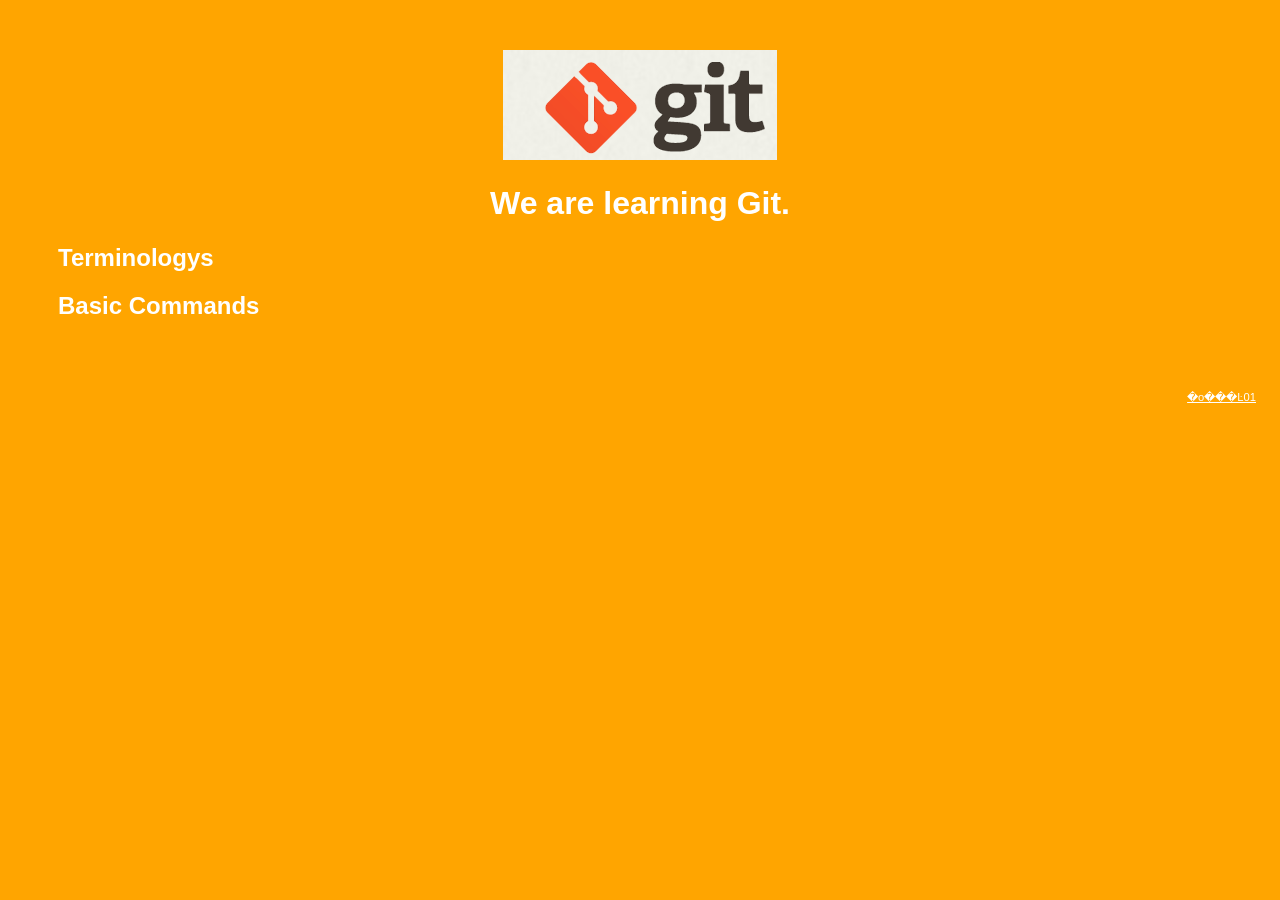
==== index.htm @ b9177002 "move index.html to index.htm" ====
<!DOCTYPE html>
<html>
<head>
    <title>Git Demo</title>
    <link rel="stylesheet" type="text/css" href="styles/style.css">
</head>
<body>
    <header>
        <img id="header-img" src="images/git-logo.png">
        <h1 id='header-words'>We are learning Git.</h1> 
    </header>

    <section>
        <div class="accordion"><h1>Terminologys</h1></div>
            <div class="panel">
                <ol>
                    <li>bare repository</li>
                    <li>fast-forwards</li>
                    <li></li>
                    <li></li>
                    <li></li>
                    <li></li>
                    <li></li>
                    <li></li>
                    <li></li>
                    <li></li>
                </ol>     
            </div>
        <div class="accordion"><h1>Basic Commands</h1></div>
            <div class="panel">
                <ol>
                    <li>config</li>
                    <li>branch</li>
                    <li>add</li>
                    <li>commit</li>
                    <li>checkout</li>
                    <li>diff</li>
                    <li>rm</li>
                    <li>stash</li>
                    <li></li>
                    <li></li>
                </ol>
            </div>
        </div>
    </section>
    <footer>
    	<p>
    		<a href="https://github.com/TTN-js/unforGITtable">�ο���Ŀ01</a>
    	</p>
    </footer> 
    <script src="js/script.js"></script> 
</body>
</html>
---- styles/style.css ----
body{
  background-color: orange;
  font-family: 'Monaco', sans-serif;
  color: white;
}

body a{
  color: white;
}

header{
  text-align: center;
  margin-top: 50px;
}

h3{
  color: red;
}

header-img{
  width: 400px;
}

header-words{
  line-height: 10px;
  font-size: 50px;
  font-family: 'Monaco', sans-serif;
  margin-bottom: 75px;
}

section{
  padding: 0 50px 0px 50px;
  text-align: left;
}

div.accordion {
  cursor: pointer;
  border: none;
  outline: none;
}

div.accordion.active, div.accordion:hover {
  background-color: white;
  color: #1D2031;
}

div.panel {
  padding: 0 18px 0 0;
  display: none;
}

footer{
	right: 0;
	bottom: 0;
	position: relative;
	padding: 10px 1rem 10px 0;
	margin-top: 50px;
	font-size: 0.7em;
	text-align: right;
}
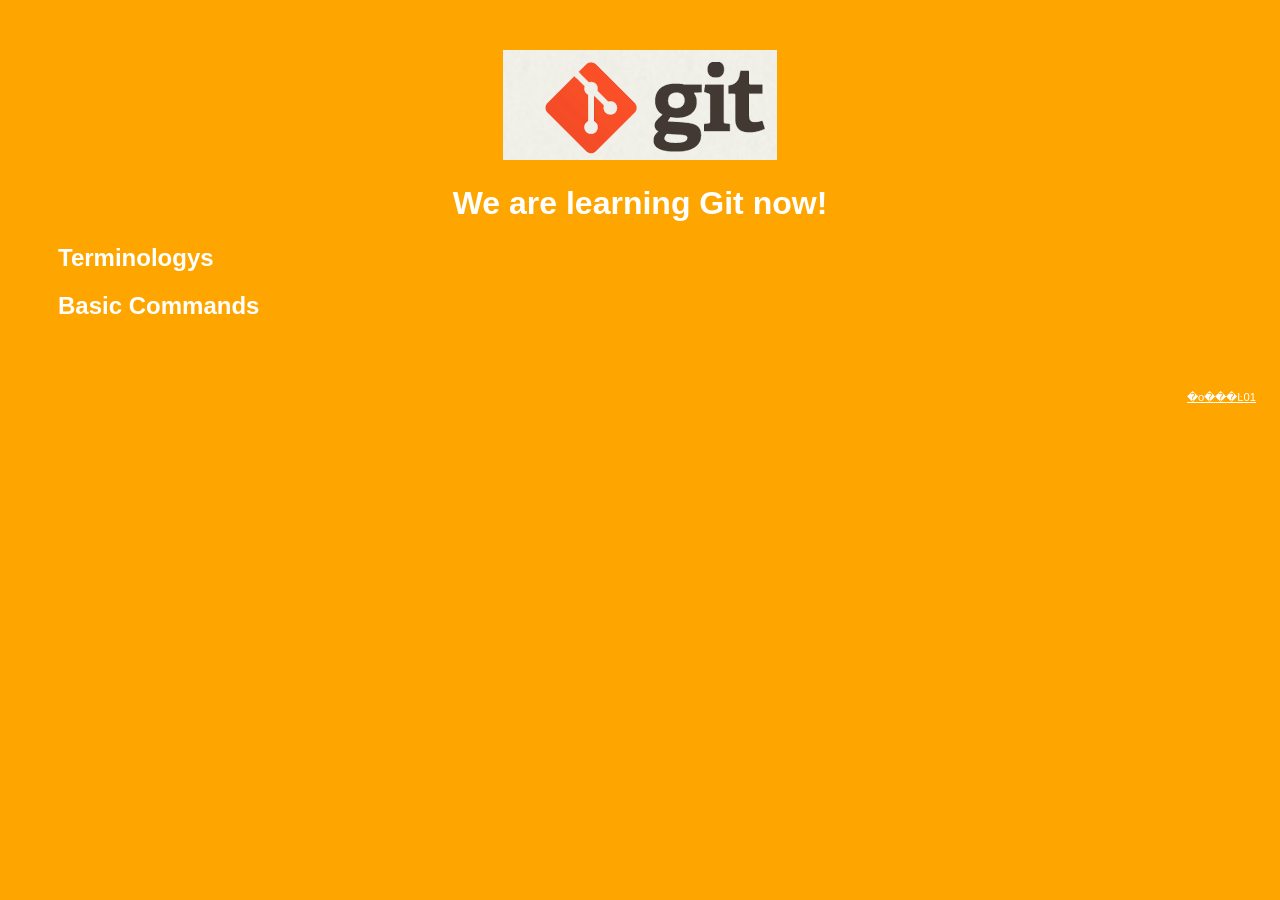
==== commit abccb0ac: "Merge branch 'feature/add_commands' of github.com:weiyingqi/gittest into feature/add_commands" ====
--- a/index.htm
+++ b/index.htm
@@ -7,7 +7,7 @@
 <body>
     <header>
         <img id="header-img" src="images/git-logo.png">
-        <h1 id='header-words'>We are learning Git.</h1> 
+        <h1 id='header-words'>We are learning Git now!</h1> 
     </header>
 
     <section>
